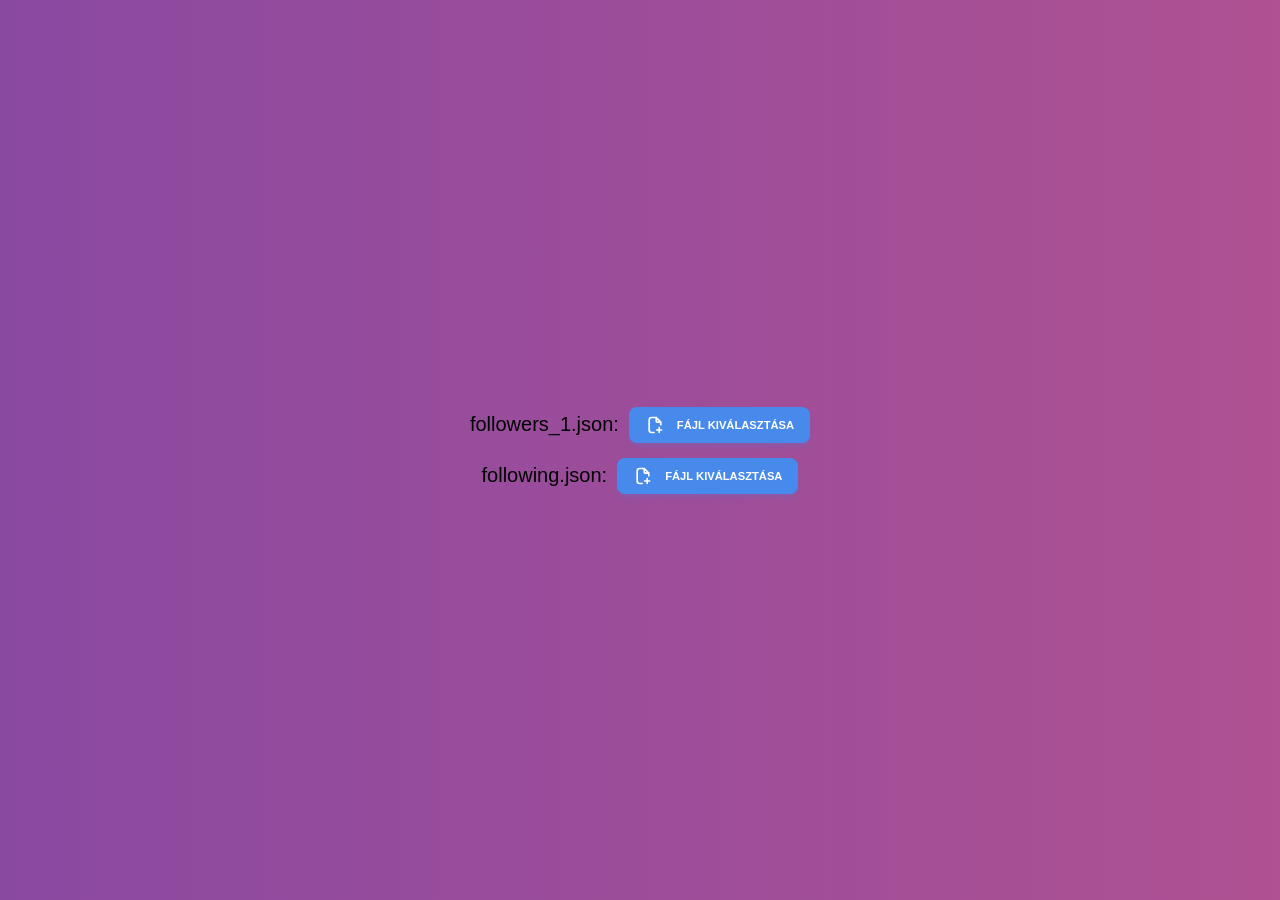
==== main.html @ 170be81d "2026.06.28 - 22:18" ====
<!DOCTYPE html>
<html lang="hu">
<head>
    <meta charset="UTF-8">
    <meta name="viewport" content="width=device-width, initial-scale=1.0">
    <link href="https://cdn.jsdelivr.net/npm/bootstrap@5.3.8/dist/css/bootstrap.min.css" rel="stylesheet" integrity="sha384-sRIl4kxILFvY47J16cr9ZwB07vP4J8+LH7qKQnuqkuIAvNWLzeN8tE5YBujZqJLB" crossorigin="anonymous">
    <link rel="stylesheet" href="css/all.css">
    <link rel="stylesheet" href="css/main.css">
    <title>Instagram</title>
</head>
<body>
    <div class="container">       
        <div class="row"></div>       
    </div>

    <script src="js/main.js"></script>
</body>
</html>
---- css/all.css ----
body {
    font-family: Arial, Helvetica, sans-serif;
    margin: 0;
    height: 100vh;
    background: linear-gradient(270deg, #ffdf9e, #ffc273, #e56969, #c1558b, #8a49a1);
    background-size: 600% 600%;
    animation: gradientMove 10s ease infinite;
}

@keyframes gradientMove {
    0% { background-position: 0% 50%; }
    50% { background-position: 100% 50%; }
    100% { background-position: 0% 50%; }
}
---- css/main.css ----
body {
    margin: 20px;
}
@media (hover: hover) and (pointer: fine) {   
    .card:hover {
        box-shadow: 7px 11px 27px 9px rgba(0, 0, 0, 0.7);
        transform: scale(1.05);
    }

    button:hover {
        background-color: #ff0080;
    }

    a:hover {
        background-color: #0015ff;
    }
}
.card {
    box-shadow: 0 4px 8px 0 rgba(0, 0, 0, 0.2);
    transition: 0.5s;
    border-radius: 5px;
    gap: 25px;
    margin-bottom: 30px;
}
img {
    width: 25%;
    border-radius: 5px 5px 0 0;
    margin: 0 auto;
}
.content {
    display: flex;
    justify-content: space-between;
    align-items: center;
    gap: 10px;
}
button {
    transition: 0.5s;
    background-color: #d62976;
    color: white;
    border: none;
    padding: 4px 10px;
    cursor: pointer;
    border-radius: 5px;
}
a {
    transition: 0.5s;
    background-color: #4f5bd5;
    color: white;
    text-decoration: none;
    padding: 4px 10px;
    border-radius: 5px;
}
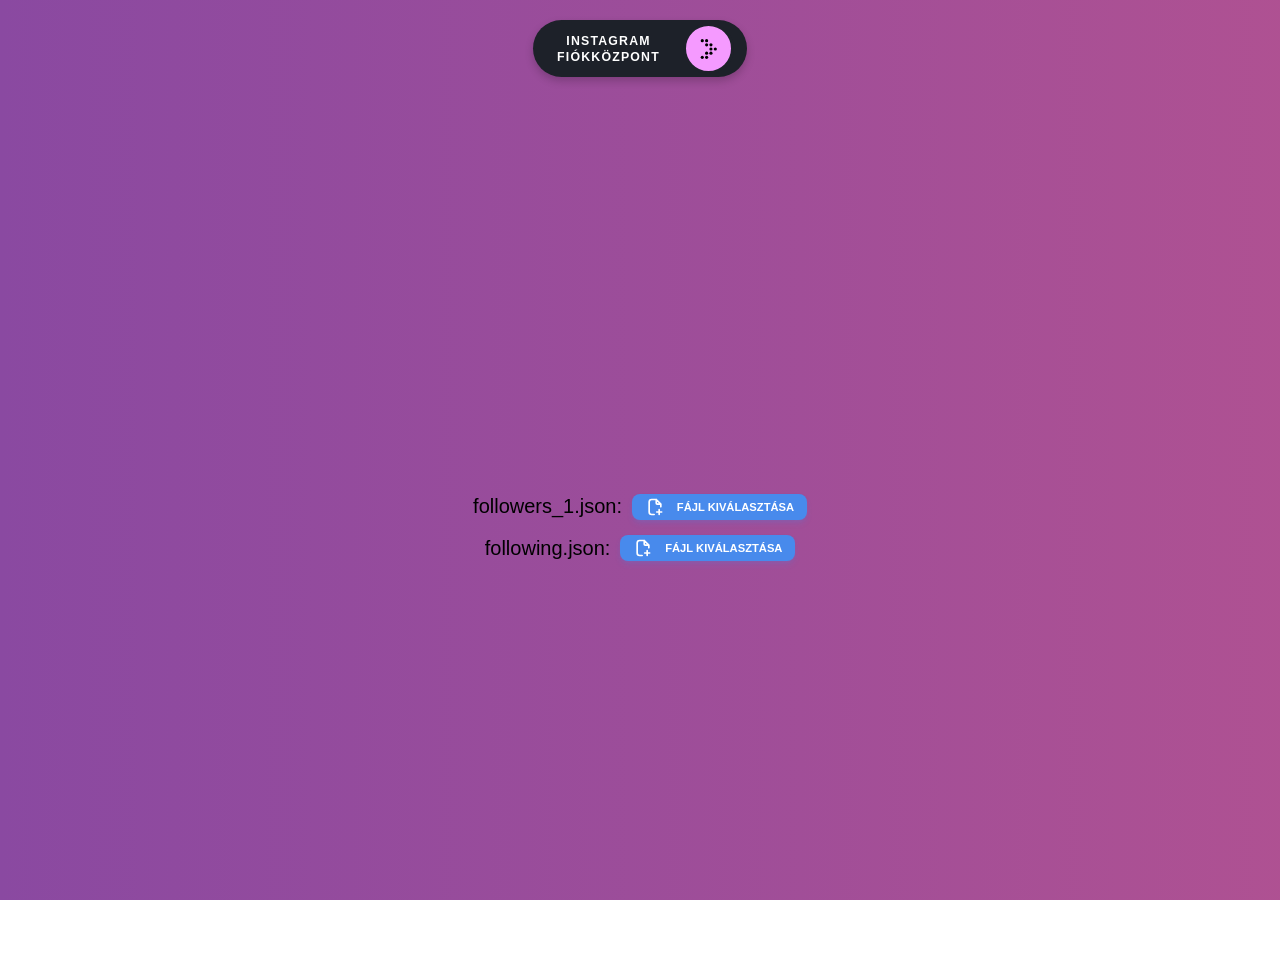
==== commit 917131d2: "Add favicon link to main.html" ====
--- a/main.html
+++ b/main.html
@@ -3,6 +3,7 @@
 <head>
     <meta charset="UTF-8">
     <meta name="viewport" content="width=device-width, initial-scale=1.0">
+    <link rel="shortcut icon" href="img/instagram.png" type="image/x-icon">
     <link href="https://cdn.jsdelivr.net/npm/bootstrap@5.3.8/dist/css/bootstrap.min.css" rel="stylesheet" integrity="sha384-sRIl4kxILFvY47J16cr9ZwB07vP4J8+LH7qKQnuqkuIAvNWLzeN8tE5YBujZqJLB" crossorigin="anonymous">
     <link rel="stylesheet" href="css/all.css">
     <link rel="stylesheet" href="css/main.css">
@@ -15,4 +16,4 @@
 
     <script src="js/main.js"></script>
 </body>
-</html>+</html>
--- a/css/all.css
+++ b/css/all.css
@@ -1,14 +1,20 @@
 body {
     font-family: Arial, Helvetica, sans-serif;
     margin: 0;
+    padding: 0;
     height: 100vh;
     background: linear-gradient(270deg, #ffdf9e, #ffc273, #e56969, #c1558b, #8a49a1);
     background-size: 600% 600%;
     animation: gradientMove 10s ease infinite;
 }
 
+html, body{
+    overflow-x: hidden;
+    overflow-y: auto;
+}
+
 @keyframes gradientMove {
     0% { background-position: 0% 50%; }
     50% { background-position: 100% 50%; }
     100% { background-position: 0% 50%; }
-}+}
--- a/css/main.css
+++ b/css/main.css
@@ -1,5 +1,5 @@
 body {
-    margin: 20px;
+    padding: 20px;
 }
 @media (hover: hover) and (pointer: fine) {   
     .card:hover {
@@ -9,18 +9,22 @@
 
     button:hover {
         background-color: #ff0080;
+        transform: scale(1.05);
     }
 
     a:hover {
         background-color: #0015ff;
+        font-size: 105%;
     }
 }
 .card {
     box-shadow: 0 4px 8px 0 rgba(0, 0, 0, 0.2);
     transition: 0.5s;
-    border-radius: 5px;
+    border-radius: 20px;
     gap: 25px;
     margin-bottom: 30px;
+    background-color: rgba(0, 0, 0, 0.7);
+    color: white;
 }
 img {
     width: 25%;
@@ -30,8 +34,21 @@
 .content {
     display: flex;
     justify-content: space-between;
-    align-items: center;
-    gap: 10px;
+    align-items: flex-end;
+    gap: 15px;
+}
+
+.content > div {
+    display: flex;
+    flex-direction: column;
+    justify-content: space-between;
+    flex: 1;
+    min-width: 0;
+}
+
+.content h5 {
+    margin-bottom: 10px;
+    word-break: break-word;
 }
 button {
     transition: 0.5s;
@@ -49,4 +66,5 @@
     text-decoration: none;
     padding: 4px 10px;
     border-radius: 5px;
+    width: fit-content;
 }
